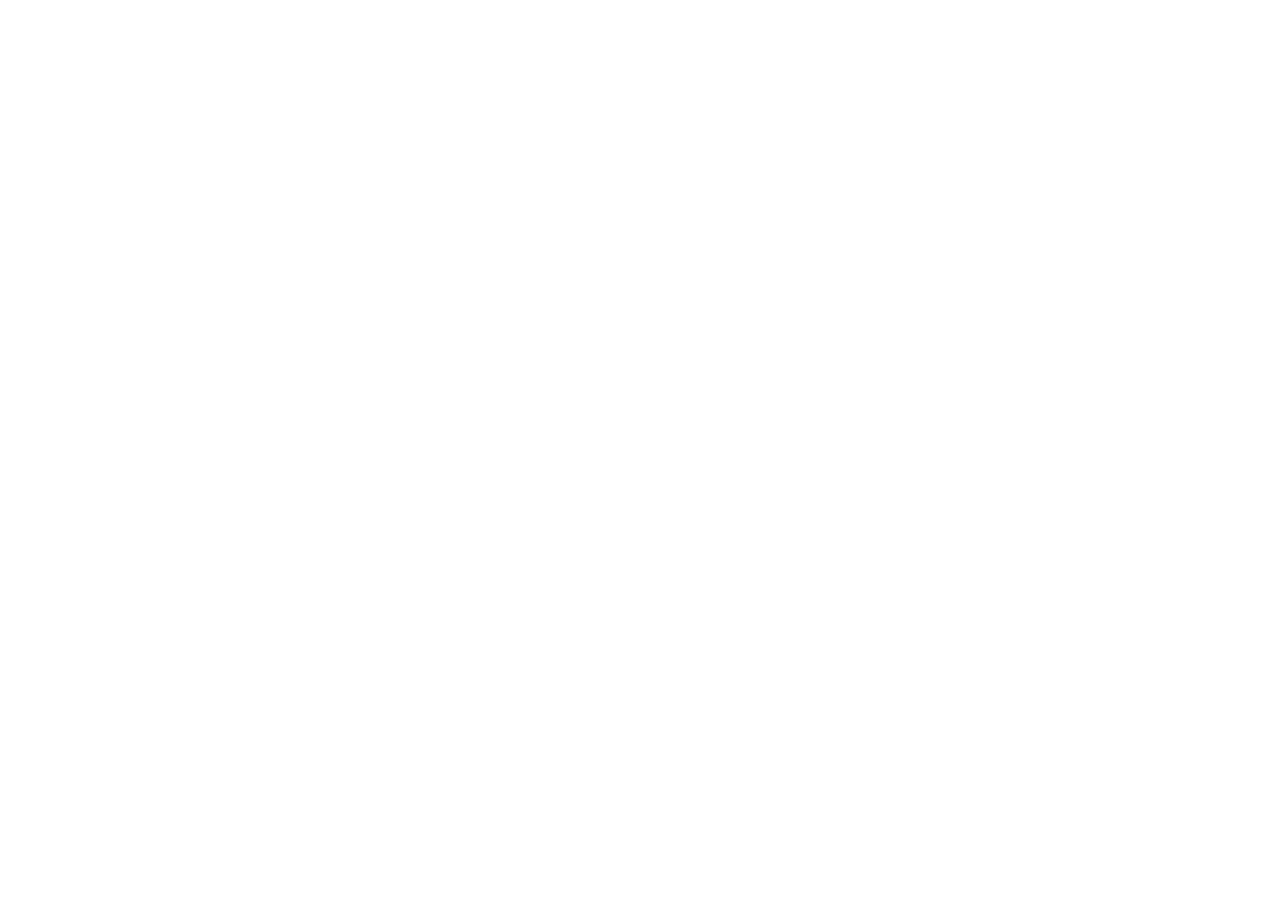
==== paginas/Curriculum.html @ 52b28e70 "agregue curriculum y deseche texto en inicio" ====
<!DOCTYPE html>
<html lang="en">
<head>
    <link href="https://cdn.jsdelivr.net/npm/bootstrap@5.0.1/dist/css/bootstrap.min.css" rel="stylesheet" integrity="sha384-+0n0xVW2eSR5OomGNYDnhzAbDsOXxcvSN1TPprVMTNDbiYZCxYbOOl7+AMvyTG2x" crossorigin="anonymous">
    <meta charset="UTF-8">
    <title>Curriculum</title>
    <link rel="stylesheet" href="curriculum.css">
</head>
<body>

</body>
</html>
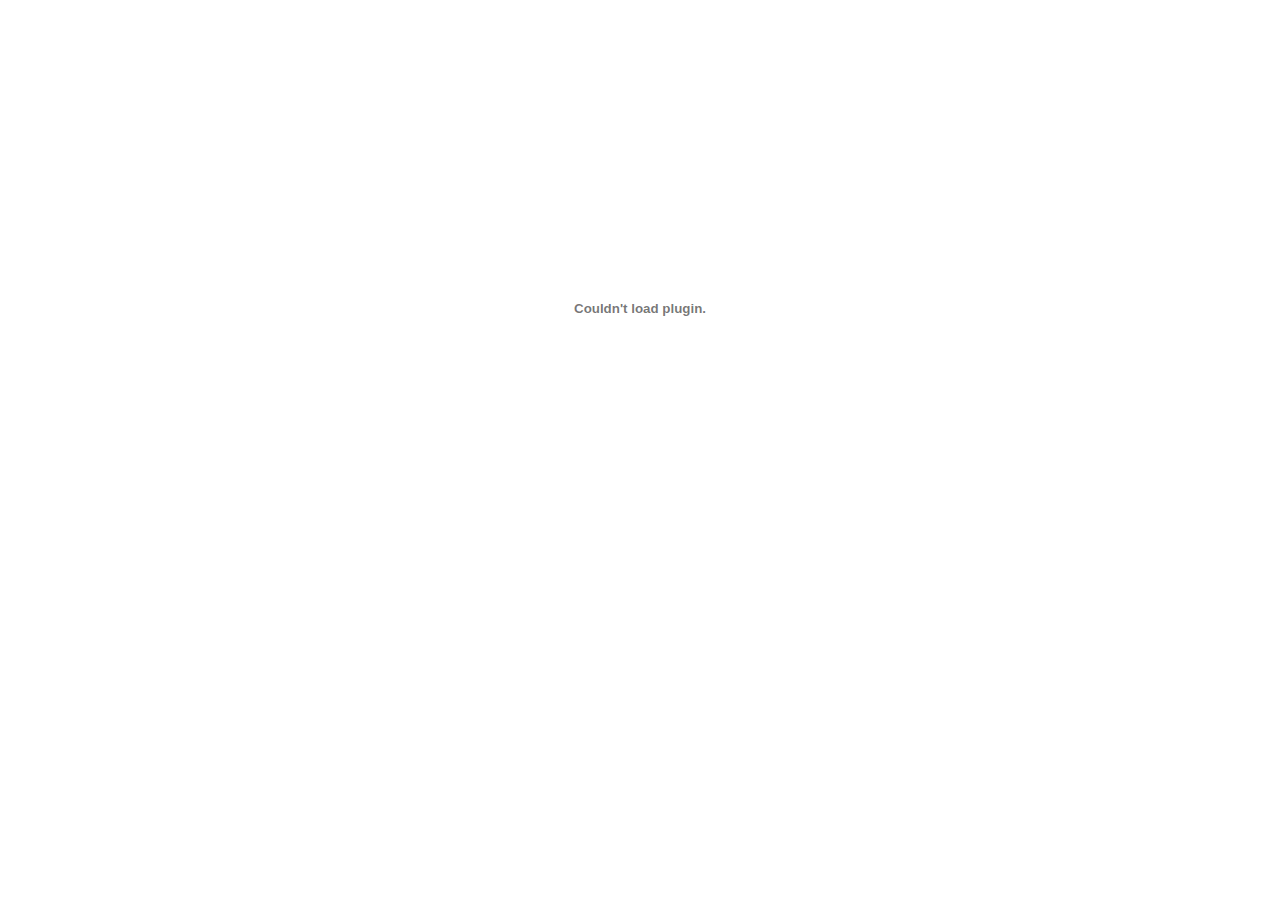
==== commit d28427b6: "link embed pdf" ====
--- a/paginas/Curriculum.html
+++ b/paginas/Curriculum.html
@@ -7,6 +7,9 @@
     <link rel="stylesheet" href="curriculum.css">
 </head>
 <body>
+<div class="cv">
+    <embed src="docs/CVFlorenciaR2021webdeveloper.pdf" type="application/pdf" width="100%" height="600px"/>
+</div>
 
 </body>
 </html>